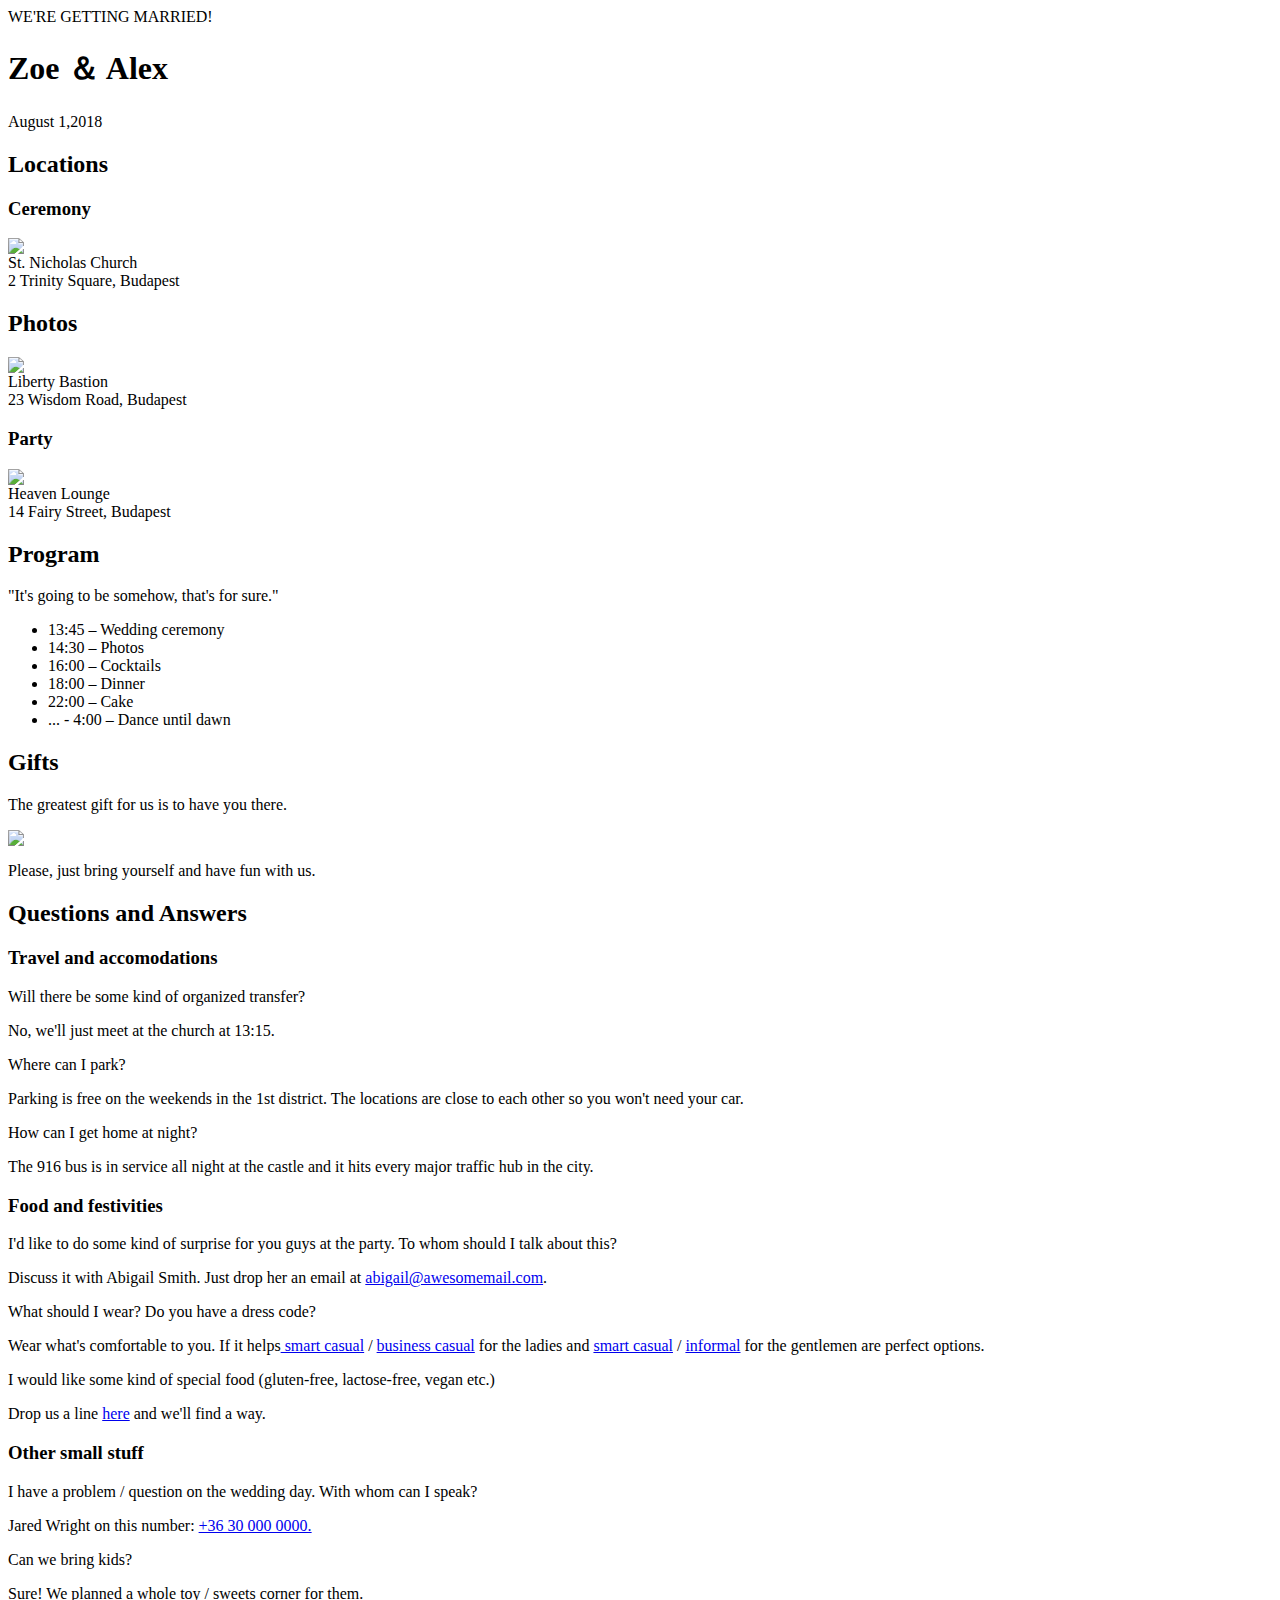
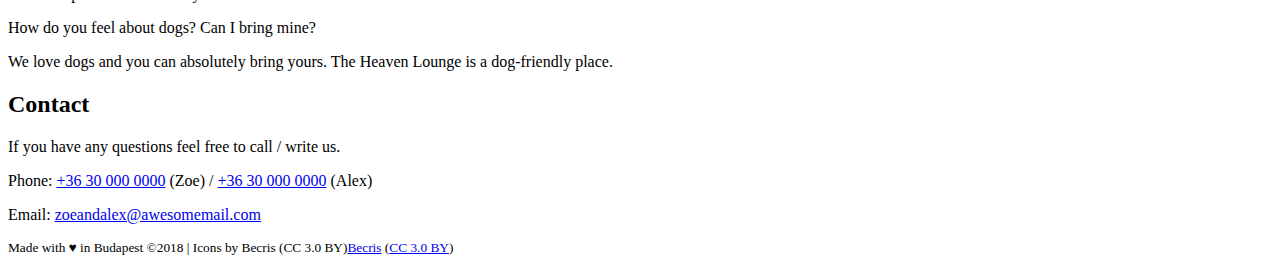
==== ZoeAndAlex.html @ 7701d1fb "Wedding page project" ====
<html>
<head>
  <title>Zoe ＆ Alex</title>
  <meta charset="UTF-8">
  <meta name="viewport" content="width=device-width, initial-scale=1.0">
  <link rel="shortcut icon" type="image/x-icon" href="images/wedding-landing-favicon.png">
  <link rel="styleheet" href="https://cdnjs.cloudflare.com/ajax/libs/meyer-reset/2.0/reset.css">
  <link href="https://fonts.googleapis.com/css?family=Great+Vibes%7CMuli:400,700%7CLibre+Baskerville:300,400,700" rel="stylesheet">
  <link rel="stylesheet" type="text/css" href="css/main.css">
<body>
  <header class="cover">
    <div class="hero-text-wrapper">
      <div class="hero-text">
        <div class="tagline">WE'RE GETTING MARRIED!           </div>
        <h1>Zoe ＆ Alex</h1>
        <span class="date">August 1,2018</span>
      </div>
    </div>
  </header>
  <main>
    <section class="locations">
      <h2>Locations</h2>
      <div class="blurb">
        <h3>Ceremony</h3>
        <img src="https://codeberry-curriculum-assets.s3.eu-central-1.amazonaws.com/wsc/wedding-landing-ceremony.png">
        <div>St. Nicholas Church</div>
        <div> 2 Trinity Square, Budapest</div>
      </div>
      <div class="blurb">
        <h2>Photos</h2>
        <img src="https://codeberry-curriculum-assets.s3.eu-central-1.amazonaws.com/wsc/wedding-landing-photoshoot.png">
        <div>Liberty Bastion</div>
        <div>23 Wisdom Road, Budapest</div>
      </div>
      <div class="blurb">
        <h3>Party</h3>
        <img src="https://codeberry-curriculum-assets.s3.eu-central-1.amazonaws.com/wsc/wedding-landing-party.png">
        <div>Heaven Lounge</div>
        <div>14 Fairy Street, Budapest</div>
      </div>
    </section>
    <section class="program">
      <h2>Program</h2>
      <div class="program-wrapper">
        <p>"It's going to be somehow, that's for sure."</p>
        <ul>
          <li>13:45 – Wedding ceremony</li>
          <li>14:30 – Photos</li>
          <li>16:00 – Cocktails</li>
          <li>18:00 – Dinner</li>
          <li>22:00 – Cake</li>
          <li>... - 4:00 – Dance until dawn</li>
        </ul>
      </div>
    </section>
    <section class="gifts">
      <h2>Gifts</h2>
      <p>The greatest gift for us is to have you there.</p>
      <img src="https://codeberry-curriculum-assets.s3.eu-central-1.amazonaws.com/wsc/wedding-landing-gifts.png">
      <p>Please, just bring yourself and have fun with us.</p>
    </section>
    <section class="faq">
      <h2>Questions and Answers</h2>
      <div class="question-group">
        <h3>Travel and accomodations</h3>
        <p class="question">Will there be some kind of organized transfer?</p>
        <p class="answer">No, we'll just meet at the church at 13:15.</p>
        <p class="question">Where can I park?</p>
        <p class="answer">Parking is free on the weekends in the 1st district. The locations are close to each other so you won't need your car.</p>
        <p class="question">How can I get home at night?</p>
        <p class="answer">The 916 bus is in service all night at the castle and it hits every major traffic hub in the city.</p>
      </div>
      <div class="question-group">
        <h3>Food and festivities</h3>
        <p class="question">I'd like to do some kind of surprise for you guys at the party. To whom should I talk about this?</p>
        <p class="answer">Discuss it with Abigail Smith. Just drop her an email at <a href="mailto:abigail@awesomemail.com">abigail@awesomemail.com</a>.
        </p>
        <p class="question">What should I wear? Do you have a dress code?</p>
        <p class="answer">Wear what's comfortable to you. If it helps<a href="#" target="_blank"> smart casual</a> / <a href="#" target="_blank">business casual</a> for the ladies and <a href="#" target="_blank">smart casual</a> / <a href="#" target="_blank">informal</a> for the gentlemen are perfect options.</p>
        <p class="question">I would like some kind of special food (gluten-free, lactose-free, vegan etc.)</p>
        <p class="answer">Drop us a line <a href="mailto:zoeandalex@awesomemail.com">here</a> and we'll find a way.</p>
      </div>
      <div class="question-group">
        <h3>Other small stuff</h3>
        <p class="question">I have a problem / question on the wedding day. With whom can I speak?</p>
        <p class="answer">Jared Wright on this number: <a href="tel:+36300000000">+36 30 000 0000.</a><p>
        <p class="question">Can we bring kids?<p>
        <p class="answer">Sure! We planned a whole toy / sweets corner for them.<p>
        <p class="question">How do you feel about dogs? Can I bring mine?<p>
        <p class="answer">We love dogs and you can absolutely bring yours. The Heaven Lounge is a dog-friendly place.<p>
      </div>
    </section>
    <section class="contact">
      <h2>Contact</h2>
      <p>If you have any questions feel free to call / write us.</p>
      <p>Phone: <a href="tel:+36300000000">+36 30 000 0000</a> (Zoe) / <a href="tel:+36300000000">+36 30 000 0000</a> (Alex)</p>
      <p>Email: <a href="mailto:zoeandalex@awesomemail.com">zoeandalex@awesomemail.com</a></p>
    </section>
  </main>
  <footer>
    <div class="footer-wrapper">
      <p><small>Made with ♥ in Budapest ©2018 | Icons by Becris (CC 3.0 BY)<a href="http://www.flaticon.com/authors/becris" title="Becris">Becris</a> (<a href="http://creativecommons.org/licenses/by/3.0/" title="Creative Commons BY 3.0" target="_blank">CC 3.0 BY</a>)</small></p>
    </div>
  </footer>
</body>
</html>
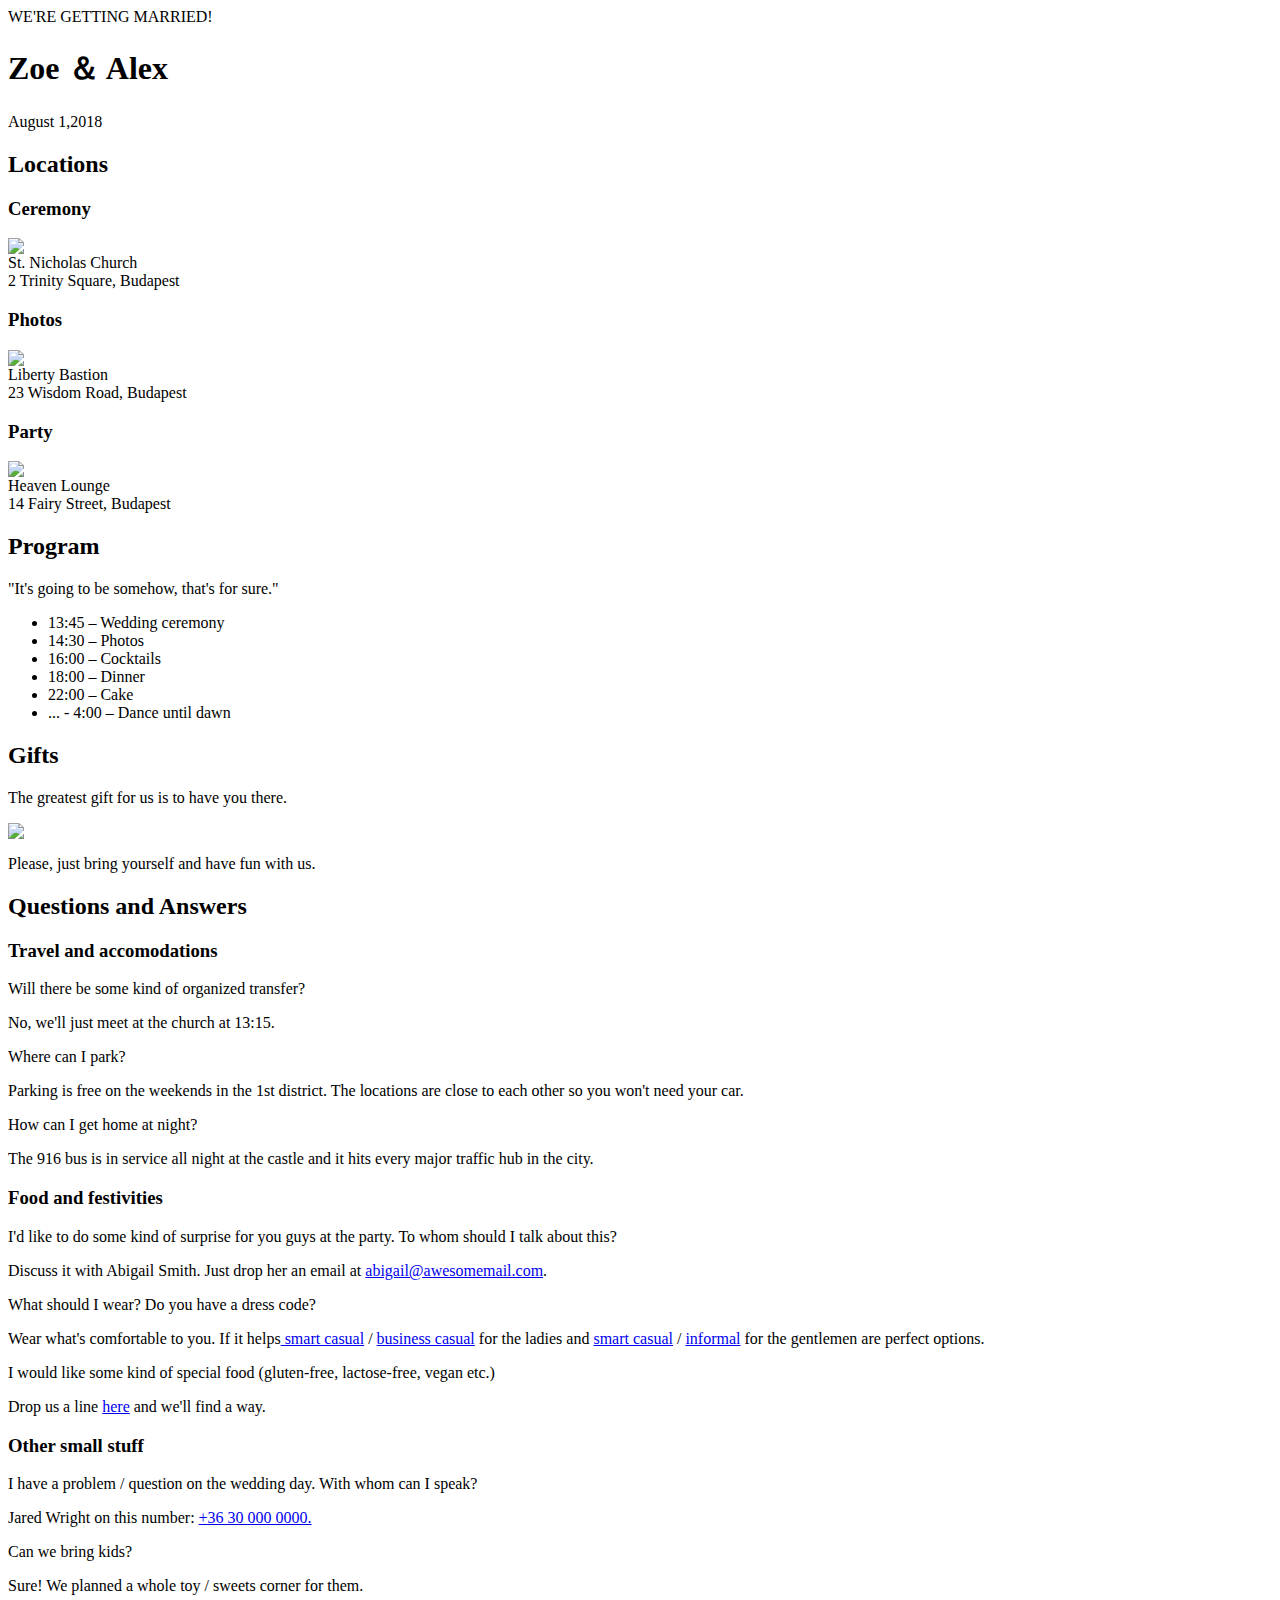
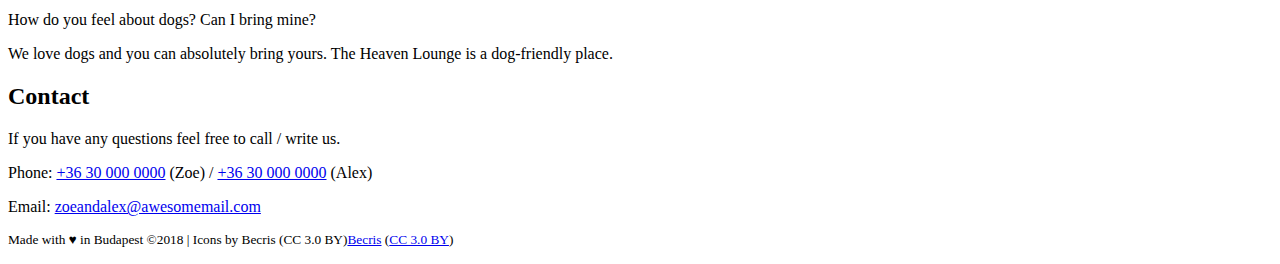
==== commit 2a846003: "Update ZoeAndAlex.html" ====
--- a/ZoeAndAlex.html
+++ b/ZoeAndAlex.html
@@ -27,7 +27,7 @@
         <div> 2 Trinity Square, Budapest</div>
       </div>
       <div class="blurb">
-        <h2>Photos</h2>
+        <h3>Photos</h3>
         <img src="https://codeberry-curriculum-assets.s3.eu-central-1.amazonaws.com/wsc/wedding-landing-photoshoot.png">
         <div>Liberty Bastion</div>
         <div>23 Wisdom Road, Budapest</div>
